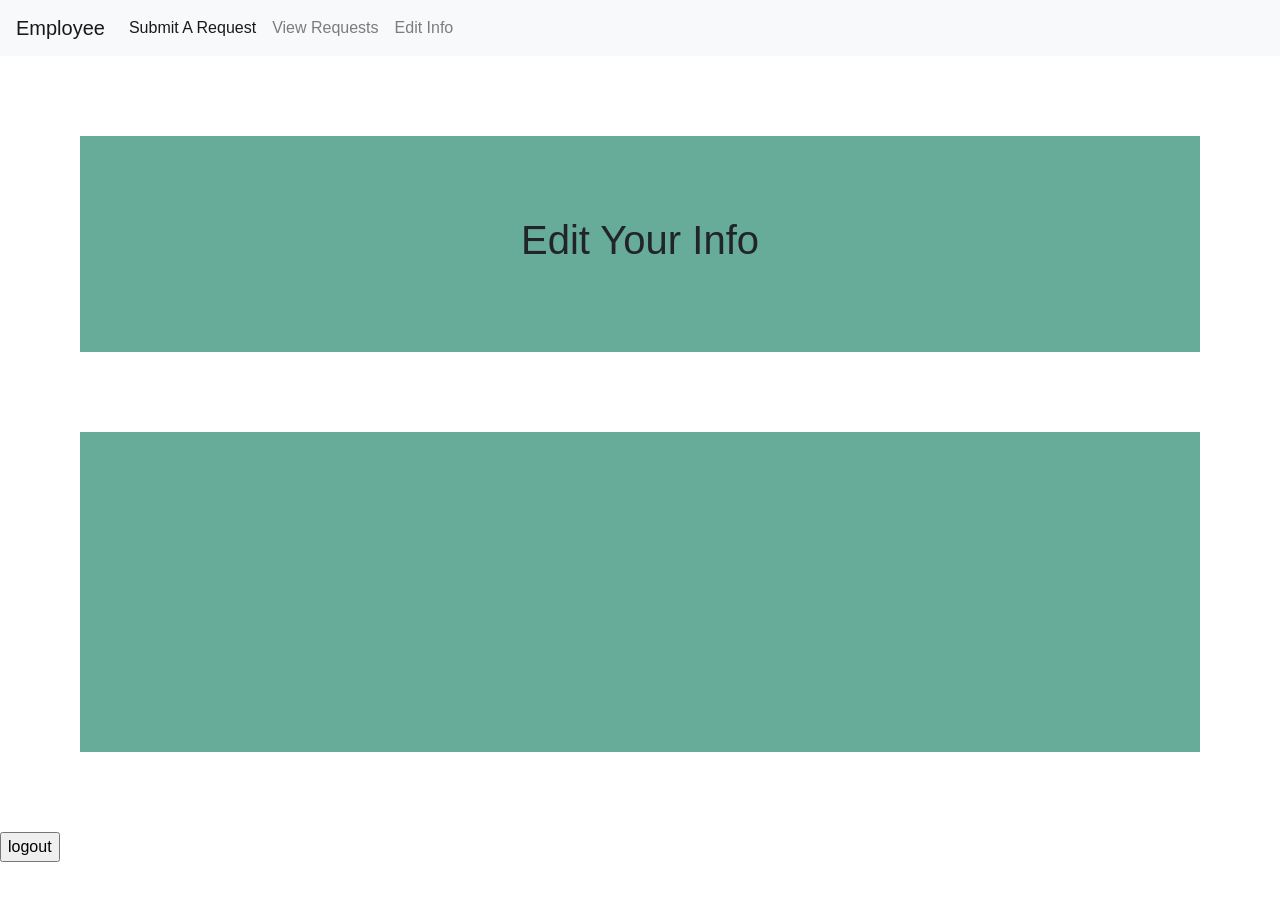
==== ProjectOne4/src/main/webapp/EditInfoEmp.html @ 2b164a0c "login about to do sessions" ====
<!DOCTYPE html>
<html>
<head>
<meta charset="ISO-8859-1">
<title>Edit Info</title>
<link rel="stylesheet" href="https://stackpath.bootstrapcdn.com/bootstrap/4.3.1/css/bootstrap.min.css" integrity="sha384-ggOyR0iXCbMQv3Xipma34MD+dH/1fQ784/j6cY/iJTQUOhcWr7x9JvoRxT2MZw1T" crossorigin="anonymous">
<link rel="stylesheet" href="myCoolStyles.css">

<script src="https://code.jquery.com/jquery-3.3.1.slim.min.js" integrity="sha384-q8i/X+965DzO0rT7abK41JStQIAqVgRVzpbzo5smXKp4YfRvH+8abtTE1Pi6jizo" crossorigin="anonymous"></script>
<script src="https://cdnjs.cloudflare.com/ajax/libs/popper.js/1.14.7/umd/popper.min.js" integrity="sha384-UO2eT0CpHqdSJQ6hJty5KVphtPhzWj9WO1clHTMGa3JDZwrnQq4sF86dIHNDz0W1" crossorigin="anonymous"></script>
<script src="https://stackpath.bootstrapcdn.com/bootstrap/4.3.1/js/bootstrap.min.js" integrity="sha384-JjSmVgyd0p3pXB1rRibZUAYoIIy6OrQ6VrjIEaFf/nJGzIxFDsf4x0xIM+B07jRM" crossorigin="anonymous"></script>
</head>
<body>

        <nav class="navbar navbar-expand-lg navbar-light bg-light">
                <a class="navbar-brand" href="/P1/Employee">Employee</a>
                <button class="navbar-toggler" type="button" data-toggle="collapse" data-target="#navbarNav" aria-controls="navbarNav" aria-expanded="false" aria-label="Toggle navigation">
                  <span class="navbar-toggler-icon"></span>
                </button>
                <div class="collapse navbar-collapse" id="navbarNav">
                  <ul class="navbar-nav">
                    <li class="nav-item active">
                      <a class="nav-link" href="/P1/SubmitRequestEmp">Submit A Request <span class="sr-only">(current)</span></a>
                    </li>
                    <li class="nav-item">
                      <a class="nav-link" href="/P1/ViewRequestEmp">View Requests</a>
                    </li>
                    <li class="nav-item">
                      <a class="nav-link" href="/P1/EditInfoEmp">Edit Info</a>
                    </li>
                    <li class="nav-item">
                      <a class="nav-link disabled" href="#" tabindex="-1" aria-disabled="true"></a>
                    </li>
                  </ul>
                </div>
              </nav>

	<div class="display">
		<h1>Edit Your Info</h1>
	</div>
	<div class="display">
		<br>
		<p id="firstname"></p>
		<br>
		<p id="lastname"></p>
		<br>
		<p id="username"></p>
		<br>
		<p id="email"></p>
    </div>
    

	<form action="logout" method="get">
		<input type="submit" value="logout"/>
	</form>
</body><!-- 
<script src="scripts/check.js"></script>
 -->
</html>
---- ProjectOne4/src/main/webapp/myCoolStyles.css ----
@charset "ISO-8859-1";
.display {
	background-color: #67ab99;
	text-align: center;
	padding: 5rem;
	margin: 5rem;
}
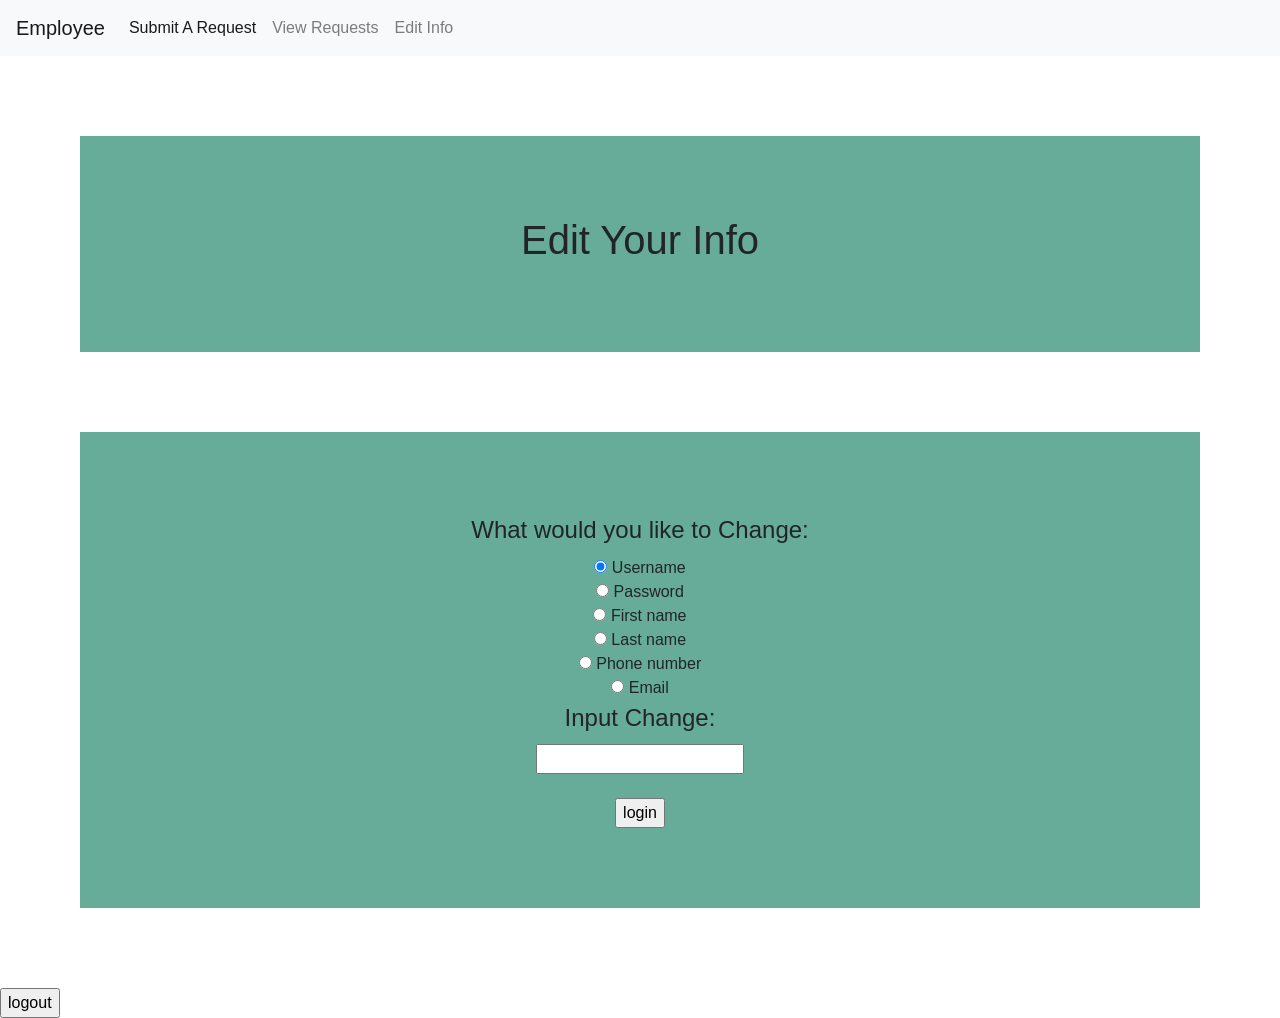
==== commit 000cde4c: "can now print from an array list employee requests" ====
--- a/ProjectOne4/src/main/webapp/EditInfoEmp.html
+++ b/ProjectOne4/src/main/webapp/EditInfoEmp.html
@@ -14,20 +14,20 @@
 <body>
 
         <nav class="navbar navbar-expand-lg navbar-light bg-light">
-                <a class="navbar-brand" href="/P1/Employee">Employee</a>
+                <a class="navbar-brand" href="/ProjectOne4/Employee">Employee</a>
                 <button class="navbar-toggler" type="button" data-toggle="collapse" data-target="#navbarNav" aria-controls="navbarNav" aria-expanded="false" aria-label="Toggle navigation">
                   <span class="navbar-toggler-icon"></span>
                 </button>
                 <div class="collapse navbar-collapse" id="navbarNav">
                   <ul class="navbar-nav">
                     <li class="nav-item active">
-                      <a class="nav-link" href="/P1/SubmitRequestEmp">Submit A Request <span class="sr-only">(current)</span></a>
+                      <a class="nav-link" href="/ProjectOne4/SubmitRequestEmp">Submit A Request <span class="sr-only">(current)</span></a>
                     </li>
                     <li class="nav-item">
-                      <a class="nav-link" href="/P1/ViewRequestEmp">View Requests</a>
+                      <a class="nav-link" href="/ProjectOne4/ViewRequestEmp">View Requests</a>
                     </li>
                     <li class="nav-item">
-                      <a class="nav-link" href="/P1/EditInfoEmp">Edit Info</a>
+                      <a class="nav-link" href="/ProjectOne4/EditInfoEmp">Edit Info</a>
                     </li>
                     <li class="nav-item">
                       <a class="nav-link disabled" href="#" tabindex="-1" aria-disabled="true"></a>
@@ -40,14 +40,26 @@
 		<h1>Edit Your Info</h1>
 	</div>
 	<div class="display">
-		<br>
-		<p id="firstname"></p>
-		<br>
-		<p id="lastname"></p>
-		<br>
-		<p id="username"></p>
-		<br>
-		<p id="email"></p>
+		<form action="SubmitRequestEmpServlet" method="post">
+                 
+            	<fieldset>
+                    <legend>What would you like to Change:</legend>
+                   <input type="radio" name="position" value="username" checked> Username<br>
+                   <input type="radio" name="position" value="password"> Password<br>
+                   <input type="radio" name="position" value="first_name"> First name<br>
+                   <input type="radio" name="position" value="last_name"> Last name<br>
+                   <input type="radio" name="position" value="phone"> Phone number<br>
+                   <input type="radio" name="position" value="email"> Email<br>
+               </fieldset>
+                <fieldset>
+                    <legend>Input Change:</legend>
+                    <input required autocomplete="off" name="username"/>
+                </fieldset>
+                
+                
+               <br>
+               <input type="submit" value="login"/>
+           </form>
     </div>
     
 
